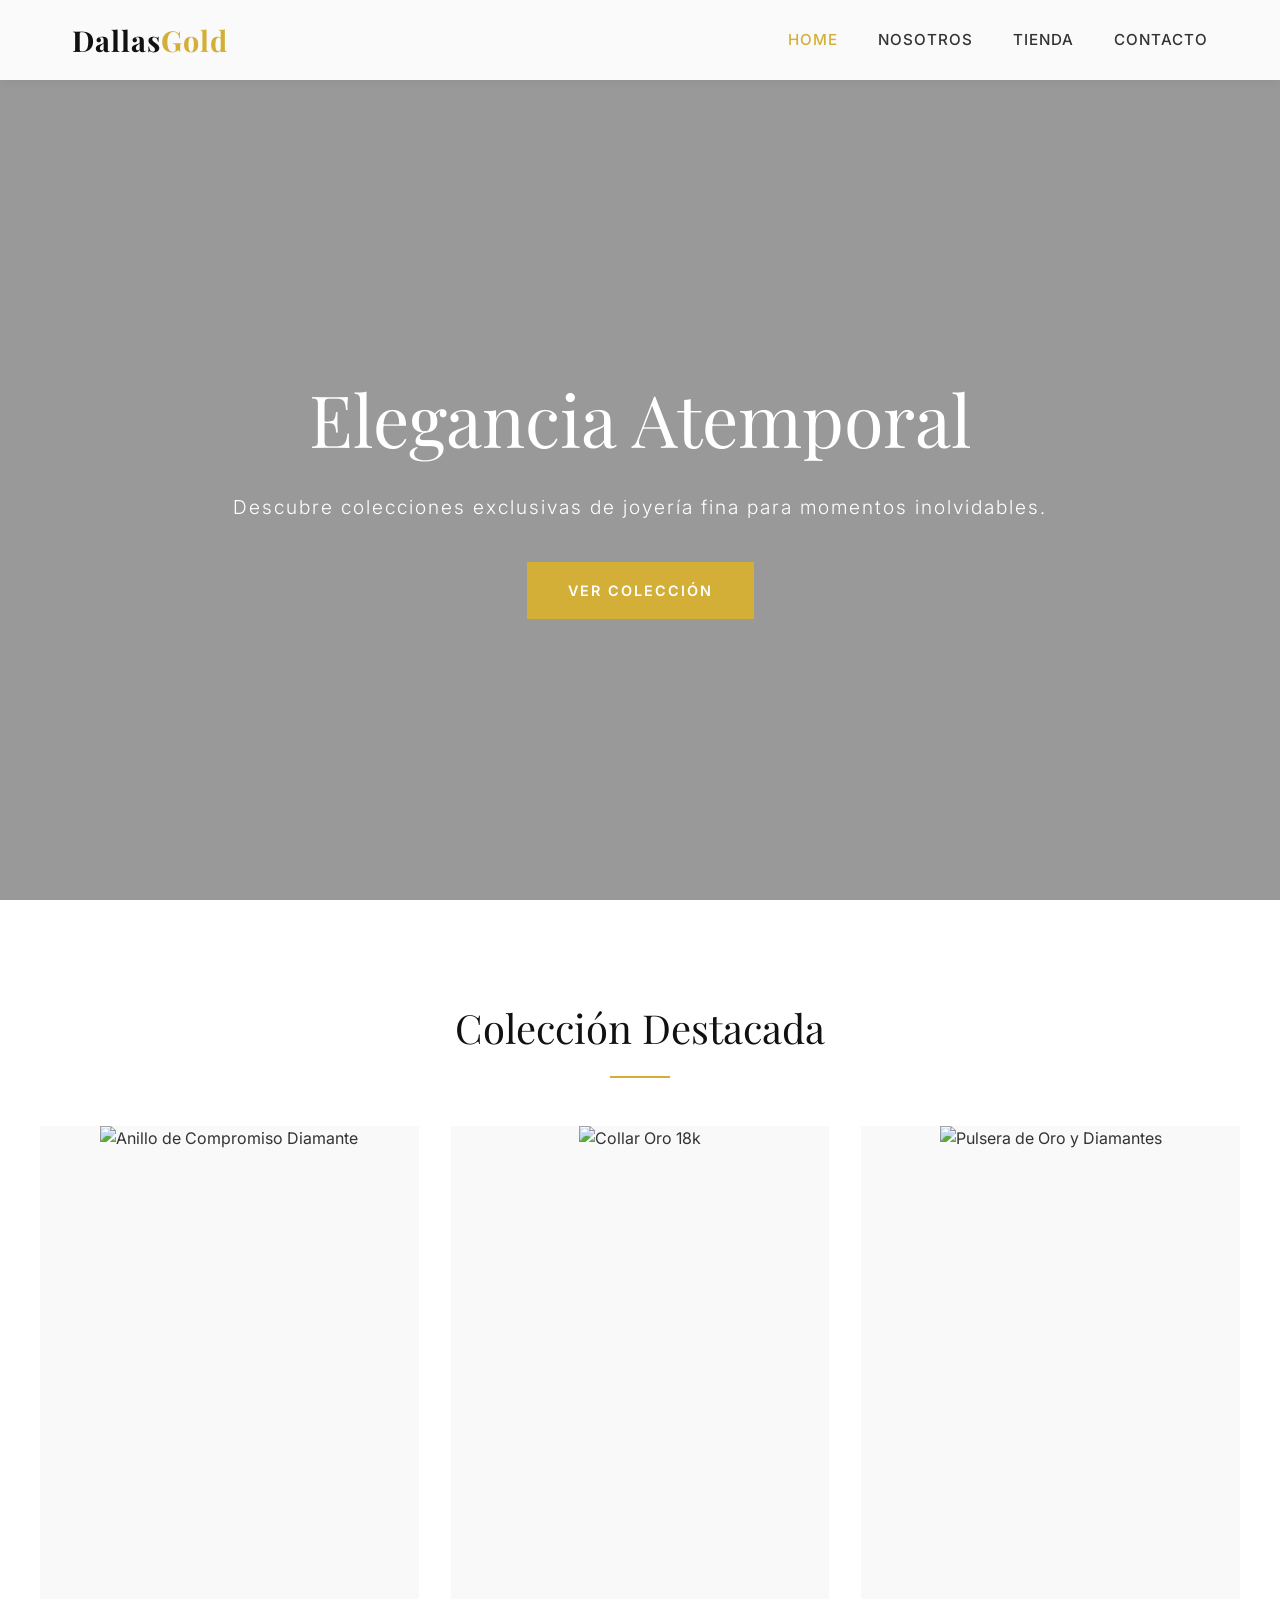
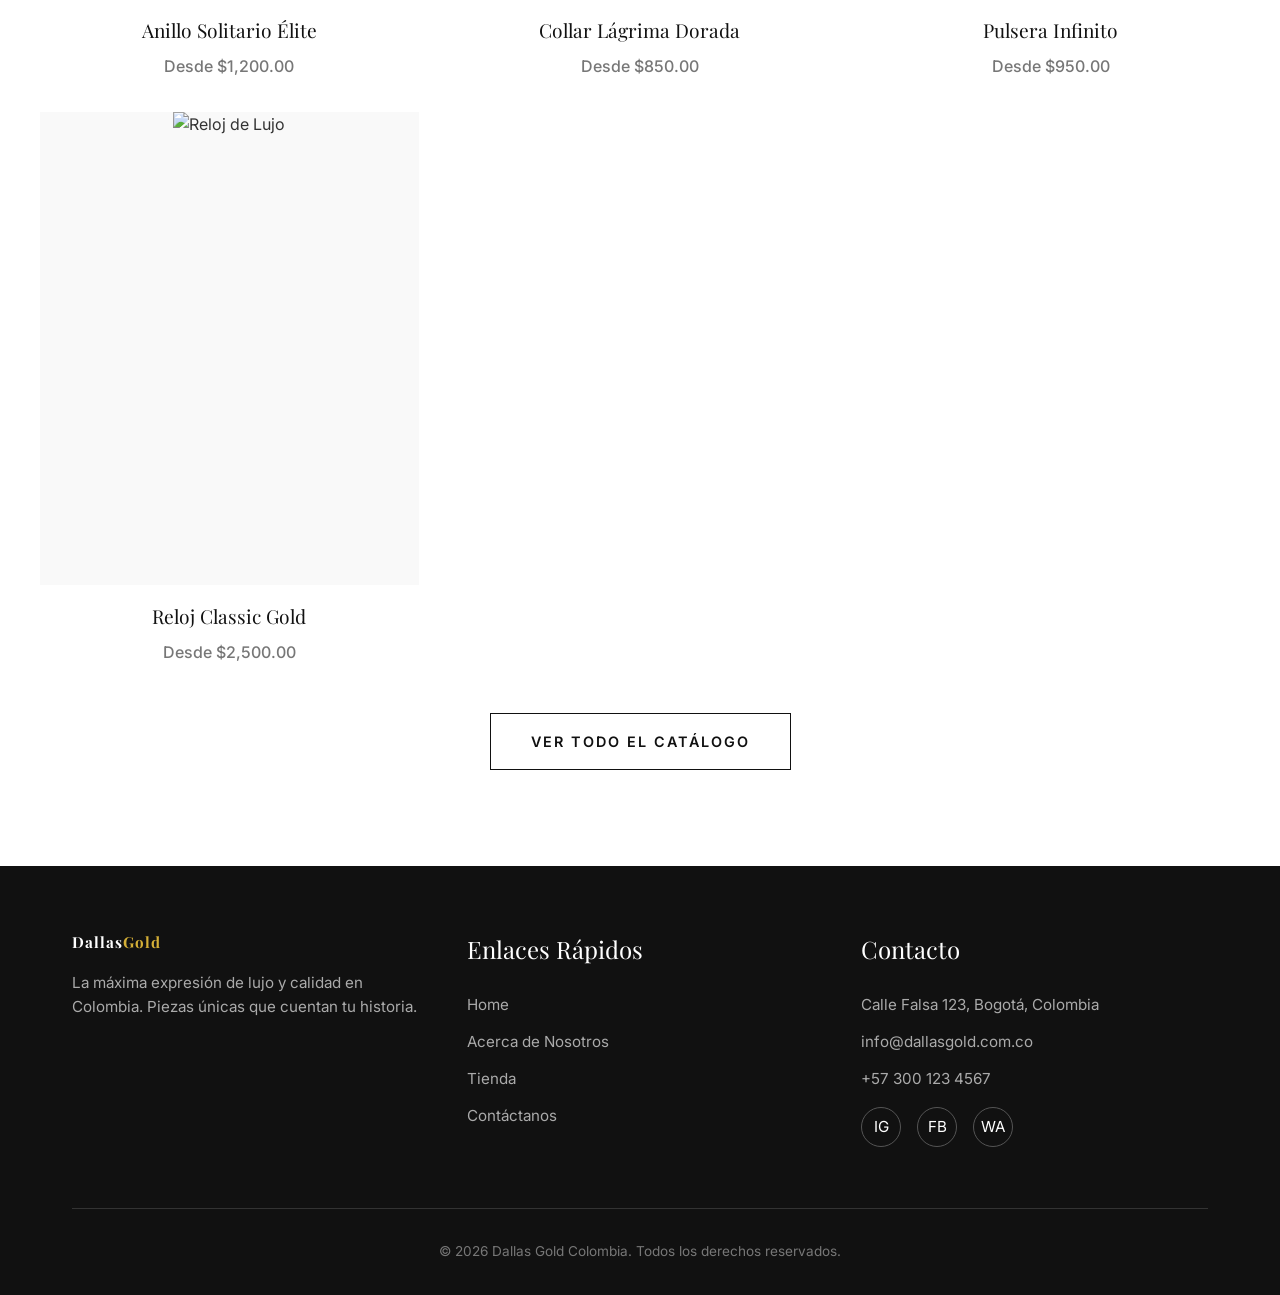
==== index.html @ b6399a45 "feat: complete MVP for Dallas Gold Colombia" ====
<!DOCTYPE html>
<html lang="es">
<head>
    <meta charset="UTF-8">
    <meta name="viewport" content="width=device-width, initial-scale=1.0">
    <title>Dallas Gold Colombia | Joyería Fina y Elegante</title>
    <meta name="description" content="Descubre la elegancia y el lujo en Dallas Gold Colombia. Ofrecemos anillos, cadenas, pulseras y relojes de la más alta calidad.">
    
    <!-- Google Fonts -->
    <link rel="preconnect" href="https://fonts.googleapis.com">
    <link rel="preconnect" href="https://fonts.gstatic.com" crossorigin>
    <link href="https://fonts.googleapis.com/css2?family=Inter:wght@300;400;500;600&family=Playfair+Display:wght@400;600;700&display=swap" rel="stylesheet">
    
    <!-- Custom CSS -->
    <link rel="stylesheet" href="css/style.css">
</head>
<body>

    <!-- Header Navigation -->
    <header>
        <div class="container navbar">
            <a href="index.html" class="logo">Dallas<span>Gold</span></a>
            <button class="menu-btn" aria-label="Abrir menú">☰</button>
            <nav class="nav-links">
                <a href="index.html" class="active">Home</a>
                <a href="about.html">Nosotros</a>
                <a href="store.html">Tienda</a>
                <a href="contact.html">Contacto</a>
            </nav>
        </div>
    </header>

    <!-- Hero Section -->
    <section class="hero">
        <div class="container hero-content">
            <h1>Elegancia Atemporal</h1>
            <p>Descubre colecciones exclusivas de joyería fina para momentos inolvidables.</p>
            <a href="store.html" class="btn">Ver Colección</a>
        </div>
    </section>

    <!-- Featured Products Section -->
    <section class="section container">
        <h2 class="section-title">Colección Destacada</h2>
        <div class="product-grid">
            <!-- Product 1 -->
            <div class="product-card">
                <div class="product-image">
                    <img src="https://images.unsplash.com/photo-1605100804763-247f66121511?auto=format&fit=crop&w=800&q=80" alt="Anillo de Compromiso Diamante">
                </div>
                <h3 class="product-title">Anillo Solitario Élite</h3>
                <p class="product-price">Desde $1,200.00</p>
            </div>
            <!-- Product 2 -->
            <div class="product-card">
                <div class="product-image">
                    <img src="https://images.unsplash.com/photo-1599643478514-4fbab210bc95?auto=format&fit=crop&w=800&q=80" alt="Collar Oro 18k">
                </div>
                <h3 class="product-title">Collar Lágrima Dorada</h3>
                <p class="product-price">Desde $850.00</p>
            </div>
            <!-- Product 3 -->
            <div class="product-card">
                <div class="product-image">
                    <img src="https://images.unsplash.com/photo-1611591437281-460bfbe1220a?auto=format&fit=crop&w=800&q=80" alt="Pulsera de Oro y Diamantes">
                </div>
                <h3 class="product-title">Pulsera Infinito</h3>
                <p class="product-price">Desde $950.00</p>
            </div>
            <!-- Product 4 -->
            <div class="product-card">
                <div class="product-image">
                    <img src="https://images.unsplash.com/photo-1523170335258-f5ed11844a49?auto=format&fit=crop&w=800&q=80" alt="Reloj de Lujo">
                </div>
                <h3 class="product-title">Reloj Classic Gold</h3>
                <p class="product-price">Desde $2,500.00</p>
            </div>
        </div>
        <div style="text-align: center; margin-top: 3rem;">
            <a href="store.html" class="btn btn-outline">Ver Todo el Catálogo</a>
        </div>
    </section>

    <!-- Footer -->
    <footer>
        <div class="container">
            <div class="footer-content">
                <div class="footer-col">
                    <a href="index.html" class="logo" style="color:white; margin-bottom: 1rem; display: block;">Dallas<span style="color:var(--color-accent)">Gold</span></a>
                    <p>La máxima expresión de lujo y calidad en Colombia. Piezas únicas que cuentan tu historia.</p>
                </div>
                <div class="footer-col">
                    <h3>Enlaces Rápidos</h3>
                    <a href="index.html">Home</a>
                    <a href="about.html">Acerca de Nosotros</a>
                    <a href="store.html">Tienda</a>
                    <a href="contact.html">Contáctanos</a>
                </div>
                <div class="footer-col">
                    <h3>Contacto</h3>
                    <p>Calle Falsa 123, Bogotá, Colombia</p>
                    <p>info@dallasgold.com.co</p>
                    <p>+57 300 123 4567</p>
                    <div class="social-links">
                        <a href="#" aria-label="Instagram">IG</a>
                        <a href="#" aria-label="Facebook">FB</a>
                        <a href="#" aria-label="WhatsApp">WA</a>
                    </div>
                </div>
            </div>
            <div class="footer-bottom">
                <p>&copy; 2026 Dallas Gold Colombia. Todos los derechos reservados.</p>
            </div>
        </div>
    </footer>

    <!-- Custom JS -->
    <script src="js/main.js"></script>
</body>
</html>
---- css/style.css ----
:root {
  /* Color Palette */
  --color-primary: #111111;
  --color-secondary: #ffffff;
  --color-accent: #d4af37; /* Gold */
  --color-accent-hover: #b5952f;
  --color-text-main: #333333;
  --color-text-light: #777777;
  --color-bg-light: #f9f9f9;
  
  /* Typography */
  --font-heading: 'Playfair Display', serif;
  --font-body: 'Inter', sans-serif;
  
  /* Layout */
  --container-width: 1200px;
  --transition: all 0.3s ease;
}

* {
  margin: 0;
  padding: 0;
  box-sizing: border-box;
}

body {
  font-family: var(--font-body);
  color: var(--color-text-main);
  background-color: var(--color-secondary);
  line-height: 1.6;
  -webkit-font-smoothing: antialiased;
}

h1, h2, h3, h4, h5, h6 {
  font-family: var(--font-heading);
  font-weight: 400;
  color: var(--color-primary);
}

a {
  text-decoration: none;
  color: inherit;
  transition: var(--transition);
}

ul {
  list-style: none;
}

.container {
  max-width: var(--container-width);
  margin: 0 auto;
  padding: 0 2rem;
}

/* --- Header & Navigation --- */
header {
  position: fixed;
  top: 0;
  left: 0;
  width: 100%;
  background-color: rgba(255, 255, 255, 0.95);
  backdrop-filter: blur(10px);
  z-index: 1000;
  box-shadow: 0 2px 10px rgba(0,0,0,0.05);
}

.navbar {
  display: flex;
  justify-content: space-between;
  align-items: center;
  height: 80px;
}

.logo {
  font-family: var(--font-heading);
  font-size: 1.8rem;
  font-weight: 700;
  color: var(--color-primary);
  letter-spacing: 1px;
}

.logo span {
  color: var(--color-accent);
}

.nav-links {
  display: flex;
  gap: 2.5rem;
}

.nav-links a {
  font-size: 0.95rem;
  font-weight: 500;
  text-transform: uppercase;
  letter-spacing: 1px;
}

.nav-links a:hover,
.nav-links a.active {
  color: var(--color-accent);
}

/* Mobile Menu Button */
.menu-btn {
  display: none;
  font-size: 1.5rem;
  cursor: pointer;
  background: none;
  border: none;
  color: var(--color-primary);
}

/* --- Hero Section --- */
.hero {
  height: 100vh;
  background: linear-gradient(rgba(0, 0, 0, 0.4), rgba(0, 0, 0, 0.4)), url('https://images.unsplash.com/photo-1599643478524-fb66f7ca194d?q=80&w=2000&auto=format&fit=crop') center/cover;
  display: flex;
  align-items: center;
  justify-content: center;
  text-align: center;
  color: white;
  padding-top: 80px;
}

.hero-content h1 {
  font-size: 4.5rem;
  color: white;
  margin-bottom: 1rem;
  animation: fadeInDown 1s ease;
}

.hero-content p {
  font-size: 1.2rem;
  margin-bottom: 2.5rem;
  font-weight: 300;
  letter-spacing: 2px;
  animation: fadeInUp 1s ease 0.3s backwards;
}

.btn {
  display: inline-block;
  padding: 1rem 2.5rem;
  background-color: var(--color-accent);
  color: white;
  text-transform: uppercase;
  letter-spacing: 2px;
  font-size: 0.9rem;
  font-weight: 600;
  border: 1px solid var(--color-accent);
  transition: var(--transition);
  animation: fadeIn 1s ease 0.6s backwards;
}

.btn:hover {
  background-color: transparent;
  color: var(--color-accent);
  background-color: white;
  border-color: white;
}

.btn-outline {
  background-color: transparent;
  border-color: var(--color-primary);
  color: var(--color-primary);
}

.btn-outline:hover {
  background-color: var(--color-primary);
  color: white;
}

/* --- Shared Sections --- */
.section {
  padding: 6rem 0;
}

.section-title {
  text-align: center;
  font-size: 2.5rem;
  margin-bottom: 3rem;
}

.section-title::after {
  content: '';
  display: block;
  width: 60px;
  height: 2px;
  background-color: var(--color-accent);
  margin: 1rem auto 0;
}

/* --- Featured Products Grid --- */
.product-grid {
  display: grid;
  grid-template-columns: repeat(auto-fill, minmax(280px, 1fr));
  gap: 2rem;
}

.product-card {
  text-align: center;
  group: relative;
  overflow: hidden;
}

.product-image {
  position: relative;
  overflow: hidden;
  aspect-ratio: 4/5;
  margin-bottom: 1rem;
  background-color: var(--color-bg-light);
}

.product-image img {
  width: 100%;
  height: 100%;
  object-fit: cover;
  transition: transform 0.5s ease;
}

.product-card:hover .product-image img {
  transform: scale(1.05);
}

.product-title {
  font-size: 1.2rem;
  margin-bottom: 0.5rem;
}

.product-price {
  color: var(--color-text-light);
  font-weight: 500;
}

/* --- Footer --- */
footer {
  background-color: var(--color-primary);
  color: white;
  padding: 4rem 0 2rem;
}

.footer-content {
  display: grid;
  grid-template-columns: repeat(auto-fit, minmax(250px, 1fr));
  gap: 3rem;
  margin-bottom: 3rem;
}

.footer-col h3 {
  color: white;
  margin-bottom: 1.5rem;
  font-size: 1.5rem;
}

.footer-col p, .footer-col a {
  color: #aaaaaa;
  font-size: 0.95rem;
  margin-bottom: 0.8rem;
  display: block;
}

.footer-col a:hover {
  color: var(--color-accent);
}

.social-links {
  display: flex;
  gap: 1rem;
  margin-top: 1rem;
}

.social-links a {
  display: flex;
  align-items: center;
  justify-content: center;
  width: 40px;
  height: 40px;
  border: 1px solid #555;
  border-radius: 50%;
  color: white;
}

.social-links a:hover {
  background-color: var(--color-accent);
  border-color: var(--color-accent);
}

.footer-bottom {
  text-align: center;
  padding-top: 2rem;
  border-top: 1px solid #333;
  color: #777;
  font-size: 0.85rem;
}

/* --- Animations --- */
@keyframes fadeInDown {
  from { opacity: 0; transform: translateY(-30px); }
  to { opacity: 1; transform: translateY(0); }
}

@keyframes fadeInUp {
  from { opacity: 0; transform: translateY(30px); }
  to { opacity: 1; transform: translateY(0); }
}

@keyframes fadeIn {
  from { opacity: 0; }
  to { opacity: 1; }
}

/* --- Responsive Design --- */
@media (max-width: 768px) {
  .nav-links {
    position: fixed;
    top: 80px;
    left: -100%;
    width: 100%;
    height: calc(100vh - 80px);
    background-color: white;
    flex-direction: column;
    align-items: center;
    justify-content: center;
    transition: 0.4s ease;
  }
  
  .nav-links.active {
    left: 0;
  }
  
  .menu-btn {
    display: block;
  }
  
  .hero-content h1 {
    font-size: 3rem;
  }
}

/* --- Contact Page Specific --- */
.contact-wrapper {
  display: grid;
  grid-template-columns: 1fr 1fr;
  gap: 4rem;
}

.contact-info-item {
  margin-bottom: 2rem;
}

.contact-info-item h4 {
  font-size: 1.2rem;
  margin-bottom: 0.5rem;
}

.contact-info-item p {
  color: var(--color-text-light);
}

.contact-form {
  display: flex;
  flex-direction: column;
  gap: 1.5rem;
}

.form-group input,
.form-group textarea {
  width: 100%;
  padding: 1rem;
  border: 1px solid #ddd;
  background-color: var(--color-bg-light);
  font-family: var(--font-body);
  outline: none;
  transition: var(--transition);
}

.form-group input:focus,
.form-group textarea:focus {
  border-color: var(--color-accent);
}

.map-container {
  margin-top: 3rem;
  height: 400px;
  width: 100%;
}

.map-container iframe {
  width: 100%;
  height: 100%;
  border: 0;
}

@media (max-width: 768px) {
  .contact-wrapper {
    grid-template-columns: 1fr;
  }
}

/* --- Store Filter --- */
.store-filters {
  display: flex;
  justify-content: center;
  flex-wrap: wrap;
  gap: 1rem;
  margin-bottom: 3rem;
}

.filter-btn {
  background: none;
  border: none;
  padding: 0.5rem 1.5rem;
  font-size: 1rem;
  cursor: pointer;
  font-family: var(--font-body);
  color: var(--color-text-light);
  border-bottom: 2px solid transparent;
  transition: var(--transition);
}

.filter-btn:hover,
.filter-btn.active {
  color: var(--color-primary);
  border-bottom-color: var(--color-accent);
}

/* About Page Specific */
.about-grid {
  display: grid;
  grid-template-columns: 1fr 1fr;
  gap: 4rem;
  align-items: center;
}

.about-image img {
  width: 100%;
  border-radius: 4px;
}

.about-text p {
  margin-bottom: 1.5rem;
  color: var(--color-text-light);
}

@media (max-width: 768px) {
  .about-grid {
    grid-template-columns: 1fr;
  }
}
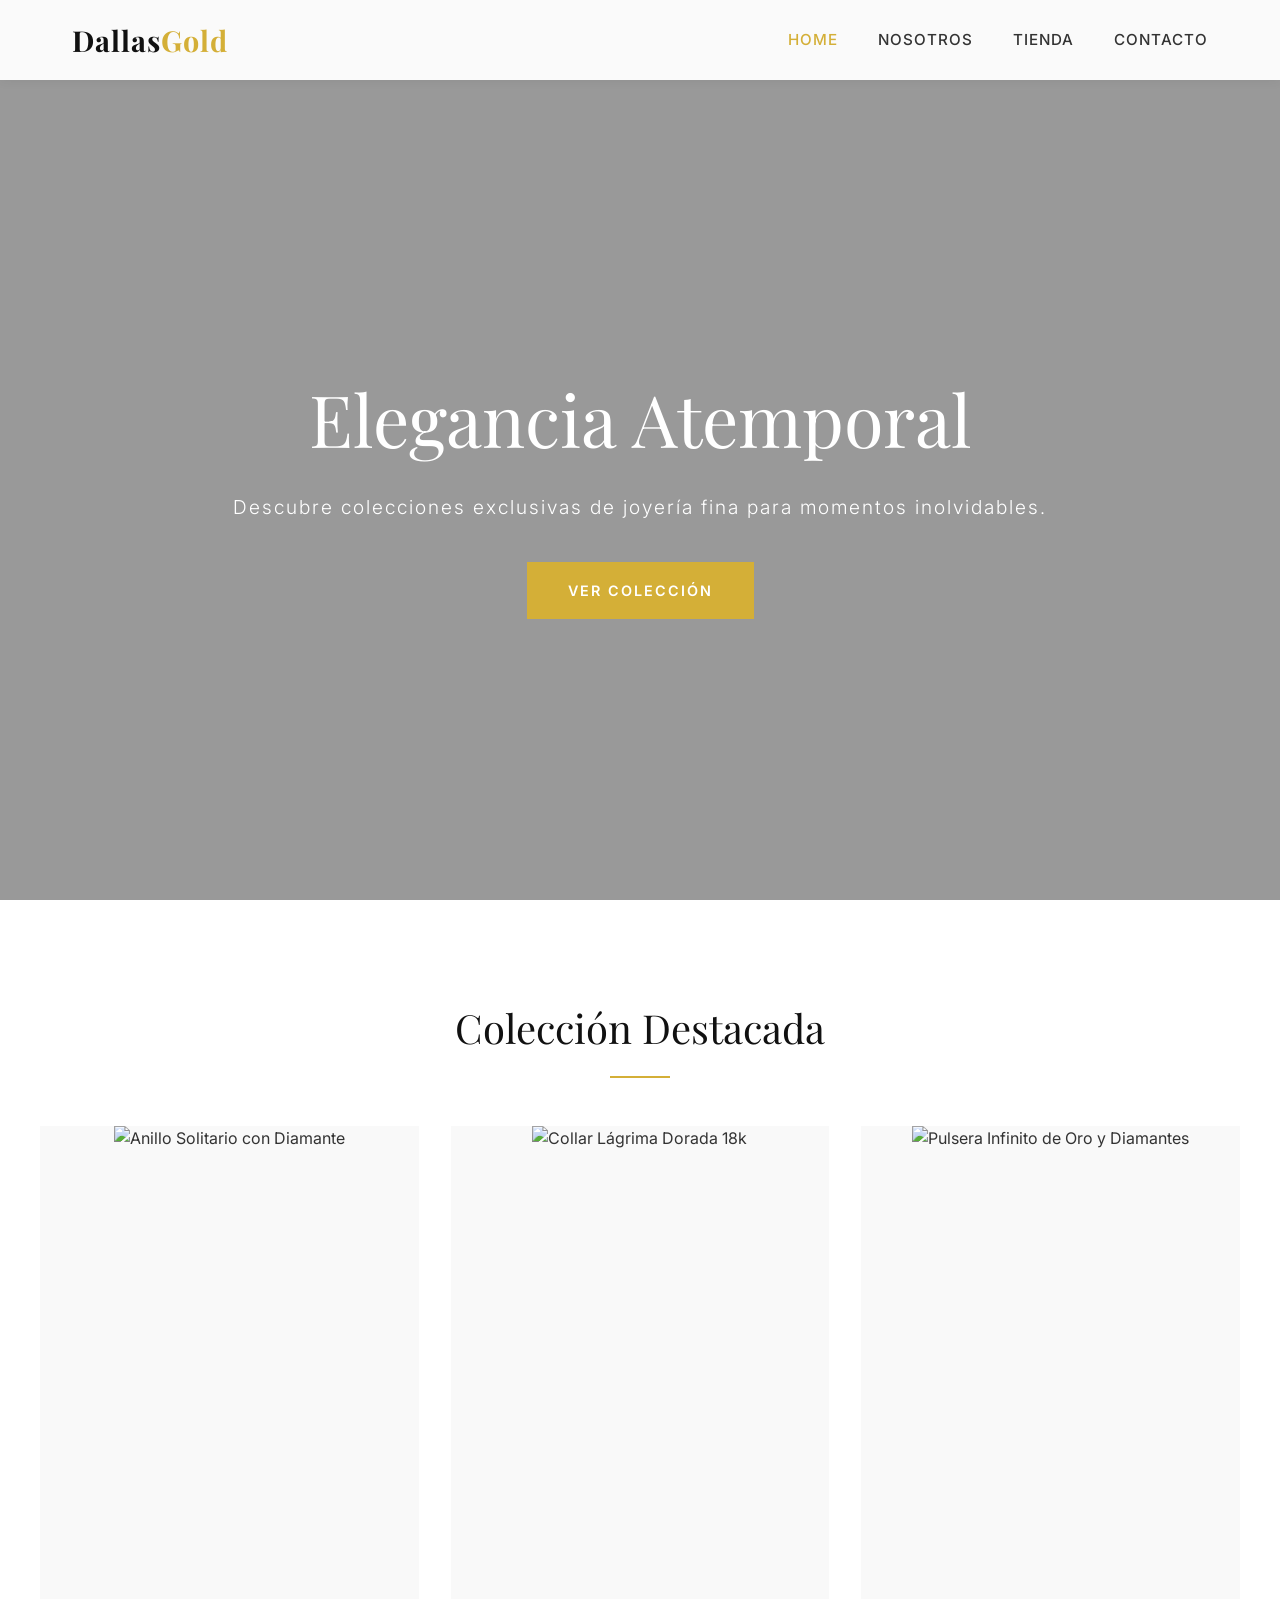
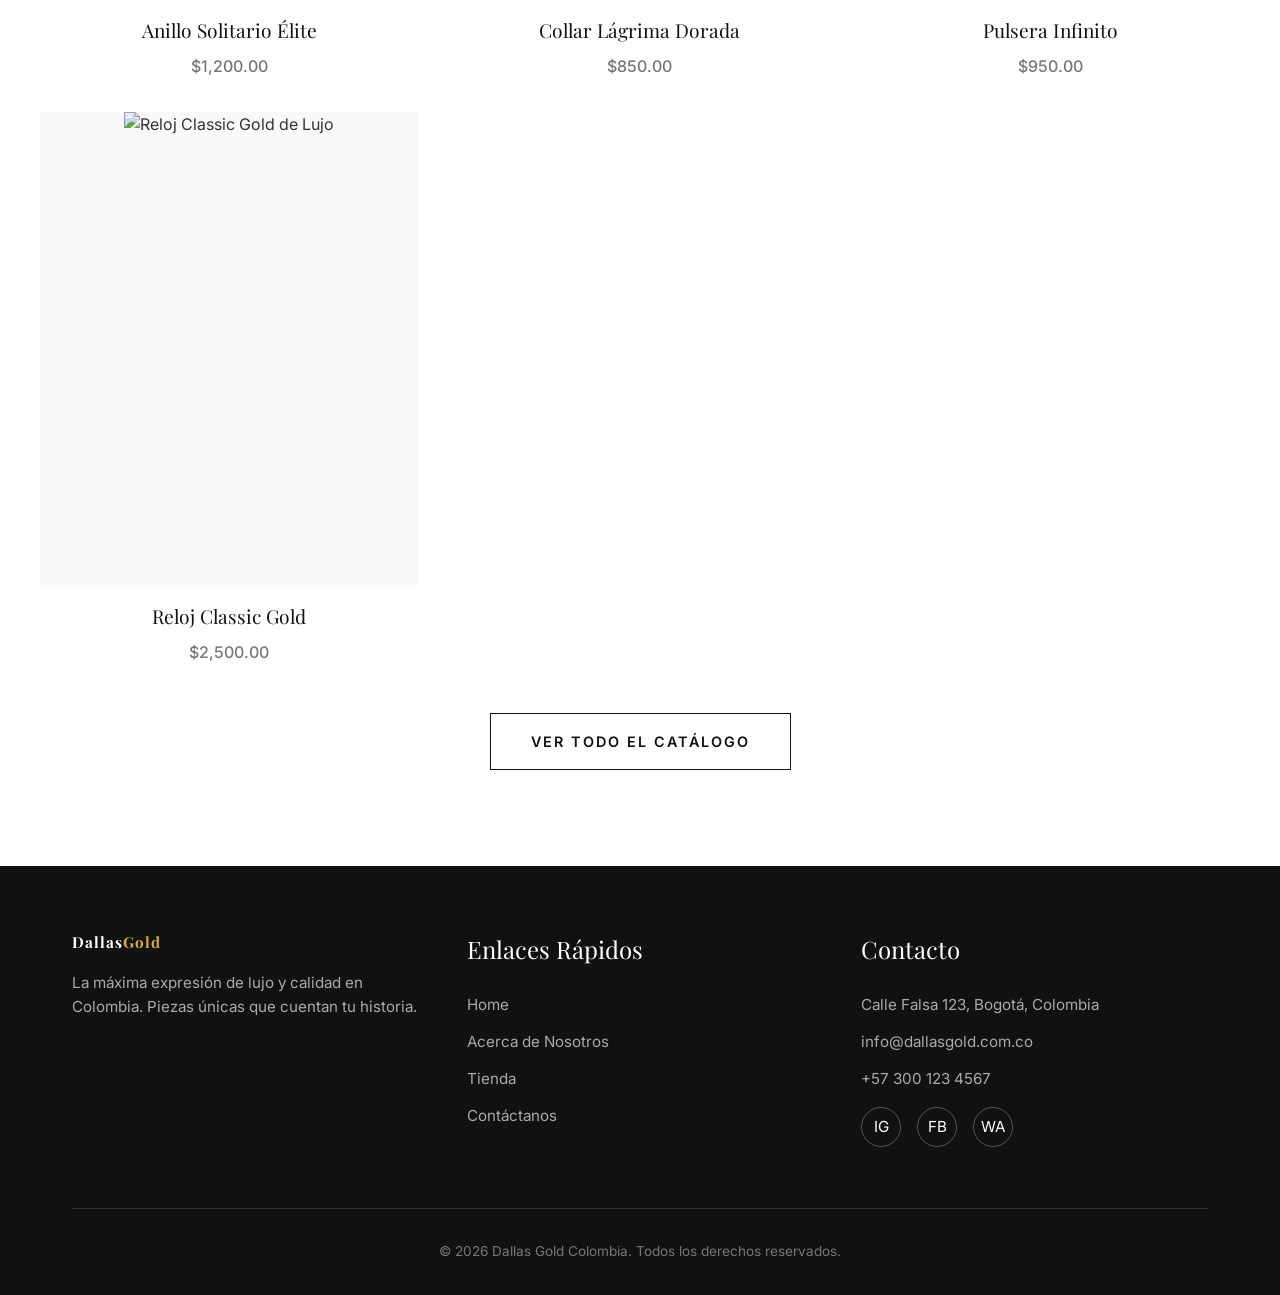
==== commit cc921462: "feat: dynamic product catalog with ImageService + mobile optimization" ====
--- a/index.html
+++ b/index.html
@@ -42,39 +42,9 @@
     <!-- Featured Products Section -->
     <section class="section container">
         <h2 class="section-title">Colección Destacada</h2>
-        <div class="product-grid">
-            <!-- Product 1 -->
-            <div class="product-card">
-                <div class="product-image">
-                    <img src="https://images.unsplash.com/photo-1605100804763-247f66121511?auto=format&fit=crop&w=800&q=80" alt="Anillo de Compromiso Diamante">
-                </div>
-                <h3 class="product-title">Anillo Solitario Élite</h3>
-                <p class="product-price">Desde $1,200.00</p>
-            </div>
-            <!-- Product 2 -->
-            <div class="product-card">
-                <div class="product-image">
-                    <img src="https://images.unsplash.com/photo-1599643478514-4fbab210bc95?auto=format&fit=crop&w=800&q=80" alt="Collar Oro 18k">
-                </div>
-                <h3 class="product-title">Collar Lágrima Dorada</h3>
-                <p class="product-price">Desde $850.00</p>
-            </div>
-            <!-- Product 3 -->
-            <div class="product-card">
-                <div class="product-image">
-                    <img src="https://images.unsplash.com/photo-1611591437281-460bfbe1220a?auto=format&fit=crop&w=800&q=80" alt="Pulsera de Oro y Diamantes">
-                </div>
-                <h3 class="product-title">Pulsera Infinito</h3>
-                <p class="product-price">Desde $950.00</p>
-            </div>
-            <!-- Product 4 -->
-            <div class="product-card">
-                <div class="product-image">
-                    <img src="https://images.unsplash.com/photo-1523170335258-f5ed11844a49?auto=format&fit=crop&w=800&q=80" alt="Reloj de Lujo">
-                </div>
-                <h3 class="product-title">Reloj Classic Gold</h3>
-                <p class="product-price">Desde $2,500.00</p>
-            </div>
+        <!-- Home Grid: muestra solo productos destacados (featured: true en products.json) -->
+        <div class="product-grid" id="home-grid">
+            <p class="grid-loading">Cargando colección...</p>
         </div>
         <div style="text-align: center; margin-top: 3rem;">
             <a href="store.html" class="btn btn-outline">Ver Todo el Catálogo</a>
@@ -114,7 +84,8 @@
         </div>
     </footer>
 
-    <!-- Custom JS -->
+    <!-- Scripts -->
+    <script src="js/ImageService.js"></script>
     <script src="js/main.js"></script>
 </body>
 </html>
--- a/css/style.css
+++ b/css/style.css
@@ -447,3 +447,99 @@
     grid-template-columns: 1fr;
   }
 }
+
+/* ─────────────────────────────────────────────
+   Optimización Móvil — Mobile First Enhancements
+   ───────────────────────────────────────────── */
+
+/* Estado de carga del grid */
+.grid-loading {
+  text-align: center;
+  color: var(--color-text-light);
+  padding: 3rem 0;
+  font-size: 0.95rem;
+  letter-spacing: 1px;
+  grid-column: 1 / -1;
+}
+
+/* Grilla de productos — ajuste responsivo */
+@media (max-width: 600px) {
+  .product-grid {
+    grid-template-columns: repeat(2, 1fr);
+    gap: 1rem;
+  }
+
+  .product-title {
+    font-size: 1rem;
+  }
+
+  .product-price {
+    font-size: 0.9rem;
+  }
+}
+
+@media (max-width: 380px) {
+  .product-grid {
+    grid-template-columns: 1fr;
+  }
+}
+
+/* Filtros de tienda — zonas táctiles más grandes en móvil */
+@media (max-width: 768px) {
+  .store-filters {
+    gap: 0.5rem;
+    margin-bottom: 2rem;
+  }
+
+  .filter-btn {
+    padding: 0.75rem 1.25rem;  /* Mínimo ~44px de alto para touch */
+    font-size: 0.9rem;
+    min-height: 44px;
+  }
+
+  /* Hero: reducir tamaño del título en móvil */
+  .hero-content h1 {
+    font-size: 2.2rem;
+  }
+
+  .hero-content p {
+    font-size: 1rem;
+    letter-spacing: 1px;
+  }
+
+  /* Secciones: reducir padding vertical */
+  .section {
+    padding: 3.5rem 0;
+  }
+
+  .section-title {
+    font-size: 2rem;
+  }
+
+  /* Contenedor: reducir márgenes laterales en pantalla muy pequeña */
+  .container {
+    padding: 0 1.25rem;
+  }
+
+  /* Botones: asegurar zona táctil mínima */
+  .btn {
+    padding: 0.9rem 2rem;
+    min-height: 44px;
+    display: inline-flex;
+    align-items: center;
+  }
+
+  /* Footer: centrar en móvil */
+  .footer-content {
+    gap: 2rem;
+  }
+
+  /* Menú móvil: ligeramente más grande los links para touch */
+  .nav-links a {
+    font-size: 1.1rem;
+    padding: 1rem 0;
+    min-height: 44px;
+    display: flex;
+    align-items: center;
+  }
+}
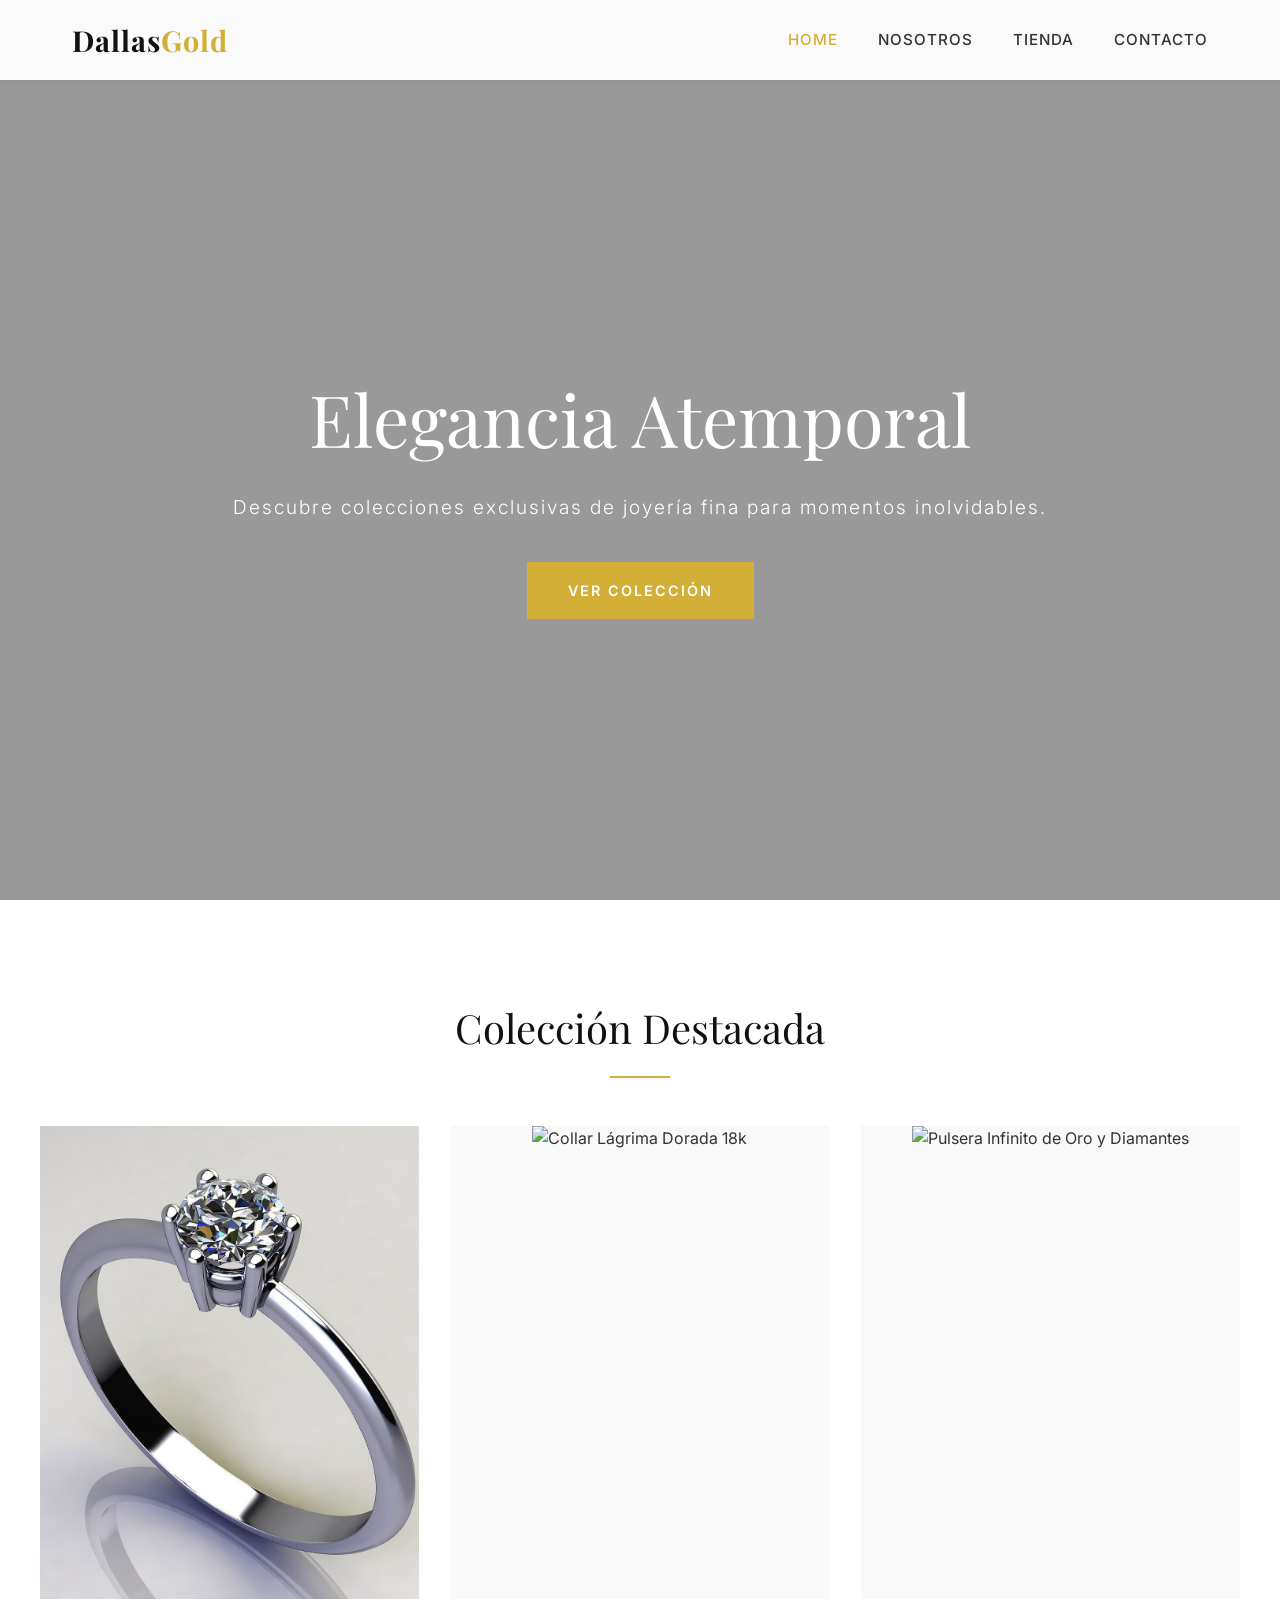
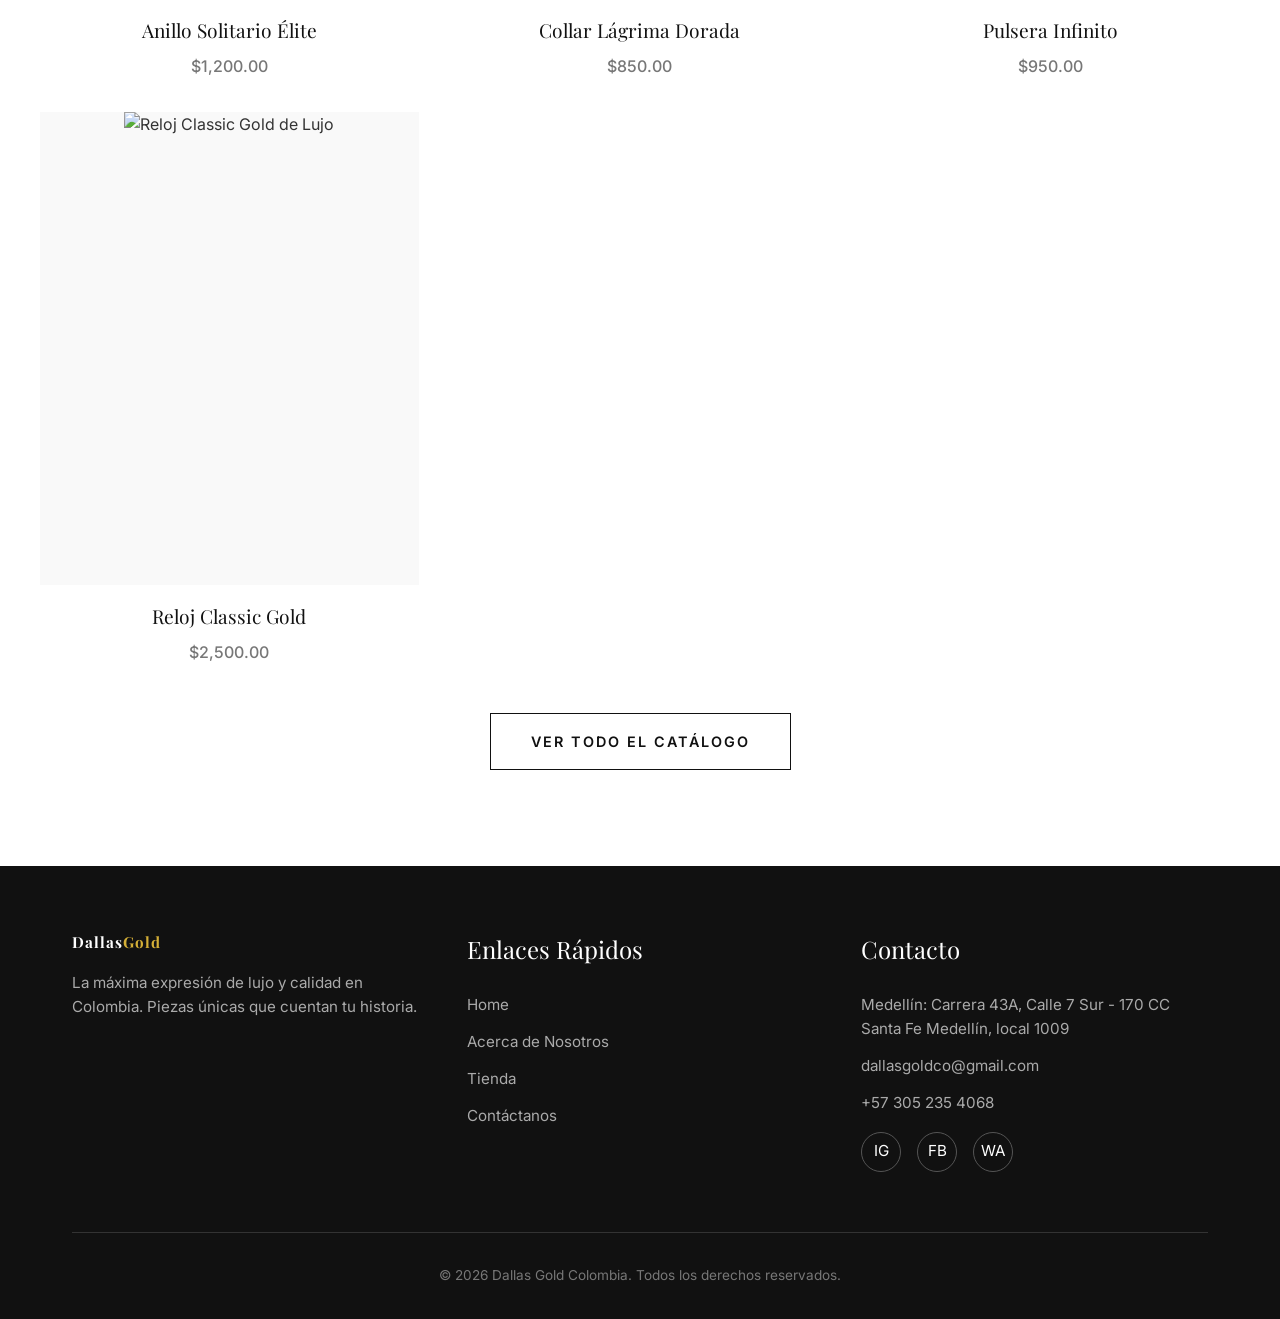
==== commit 28433d83: "feat: centralize contact information in data/contact.json and implement dynamic rendering in UI" ====
--- a/index.html
+++ b/index.html
@@ -68,13 +68,13 @@
                 </div>
                 <div class="footer-col">
                     <h3>Contacto</h3>
-                    <p>Calle Falsa 123, Bogotá, Colombia</p>
-                    <p>info@dallasgold.com.co</p>
-                    <p>+57 300 123 4567</p>
+                    <p id="footer-address"></p>
+                    <p><a id="footer-email" href="#" style="color: inherit; text-decoration: none;"></a></p>
+                    <p><a id="footer-whatsapp" href="#" target="_blank" rel="noopener noreferrer" style="color: inherit; text-decoration: none;"></a></p>
                     <div class="social-links">
                         <a href="#" aria-label="Instagram">IG</a>
                         <a href="#" aria-label="Facebook">FB</a>
-                        <a href="#" aria-label="WhatsApp">WA</a>
+                        <a id="social-wa-link" href="#" target="_blank" rel="noopener noreferrer" aria-label="WhatsApp">WA</a>
                     </div>
                 </div>
             </div>
